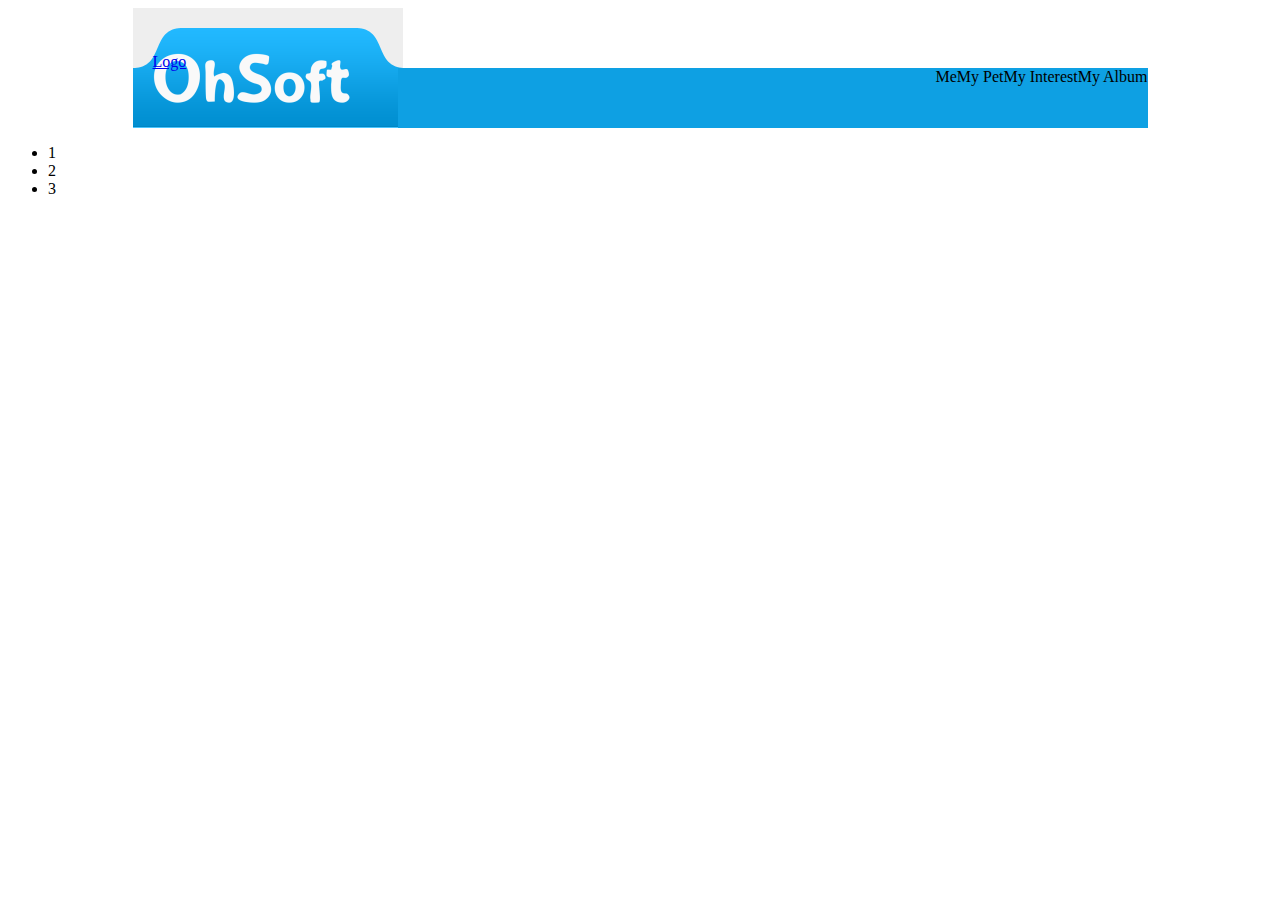
==== index.html @ ab68bf04 "Update index.html" ====
<!DOCTYPE html>
<html>
  <head>
    <title>
            Jinzhong Baby
    </title>
    <link href="CSS/myCSS.css" rel="stylesheet" type="text/css">
  </head>
<body>
  <div id="myHeader">
    <a href="/eng/" class="sitetitle">Logo</a>
    <div id="myNav" class="myMenu">
      <ul>
        <li>Me</li>
        <li>My Pet</li>
        <li>My Interest</li>
        <li>My Album</li>
       </ul>
      </div>
    </div>
  <ul>
        <li>1</li>
        <li>2</li>
        <li>3</li>
       </ul>
</body>
</html>
---- CSS/myCSS.css ----
/*
This is my own CSS file
*/

#myHeader {
  width: 1015px;
  height: 120px;
  position: relative;
  margin: 0 auto;
  background: url(/images/myHeader.png) no-repeat
}

a.sitetitle {
    display: block;
    float: left;
    margin: 45px 20px 0;
    width: 240px;
    height: 60px;
    background: url(/images/ohsoft_logo_shadow.png) no-repeat;
}

#myNav {
    position: absolute;
    bottom: 0;
    right: 0;
    width: 750px;
    height: 60px;
    background: rgba(14, 160, 227,1)
}


.myMenu ul {
    float: right;
    list-style-type: none;
    margin: 0;
    padding: 0;
}

.myMenu li {
    position: relative;
    float: left;
    display: block;
}
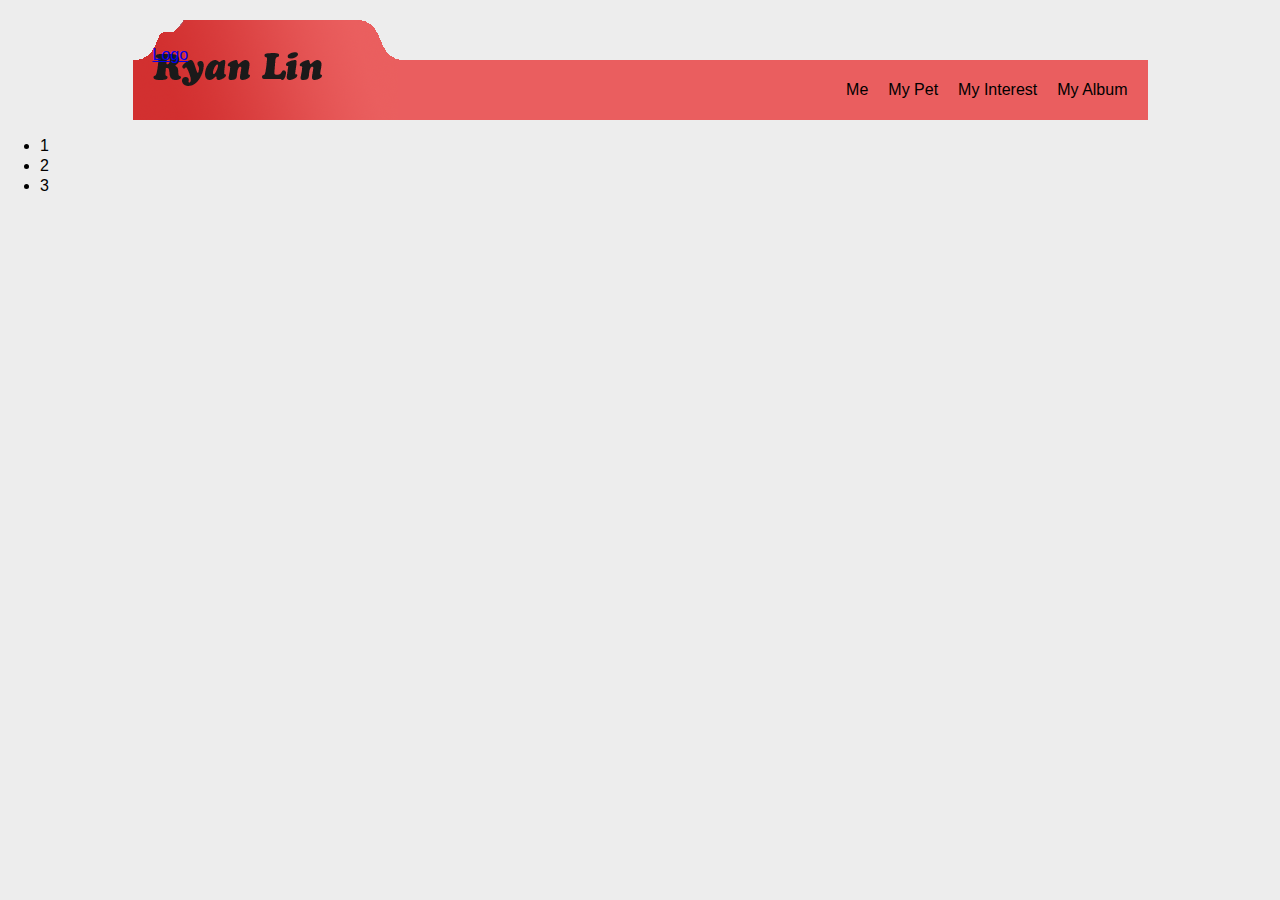
==== commit b2e6aeac: "Update index.html" ====
--- a/index.html
+++ b/index.html
@@ -2,11 +2,12 @@
 <html>
   <head>
     <title>
-            Jinzhong Baby
+            Ryan Lin
     </title>
     <link href="CSS/myCSS.css" rel="stylesheet" type="text/css">
   </head>
 <body>
+  <header>
   <div id="myHeader">
     <a href="/eng/" class="sitetitle">Logo</a>
     <div id="myNav" class="myMenu">
@@ -18,6 +19,7 @@
        </ul>
       </div>
     </div>
+    </header>
   <ul>
         <li>1</li>
         <li>2</li>
--- a/CSS/myCSS.css
+++ b/CSS/myCSS.css
@@ -1,13 +1,21 @@
 /*
 This is my own CSS file
 */
+
+body {
+    margin: 0;
+    padding: 0;
+    background-color: #ededed;
+    font-family: Arial, Helvetica, sans-serif;
+    line-height: 20px;
+}
 
 #myHeader {
   width: 1015px;
   height: 120px;
   position: relative;
   margin: 0 auto;
-  background: url(/images/myHeader.png) no-repeat
+  background: url(/images/myHeader-1.png) no-repeat
 }
 
 a.sitetitle {
@@ -16,7 +24,7 @@
     margin: 45px 20px 0;
     width: 240px;
     height: 60px;
-    background: url(/images/ohsoft_logo_shadow.png) no-repeat;
+    background: url(/images/ohsoft_logo_shadow-1.png) no-repeat;
 }
 
 #myNav {
@@ -25,7 +33,7 @@
     right: 0;
     width: 750px;
     height: 60px;
-    background: rgba(14, 160, 227,1)
+    background: rgba(234, 94, 95,1)
 }
 
 
@@ -40,4 +48,7 @@
     position: relative;
     float: left;
     display: block;
+    height: 60px;
+    line-height: 60px;
+    margin-right: 20px;
 }
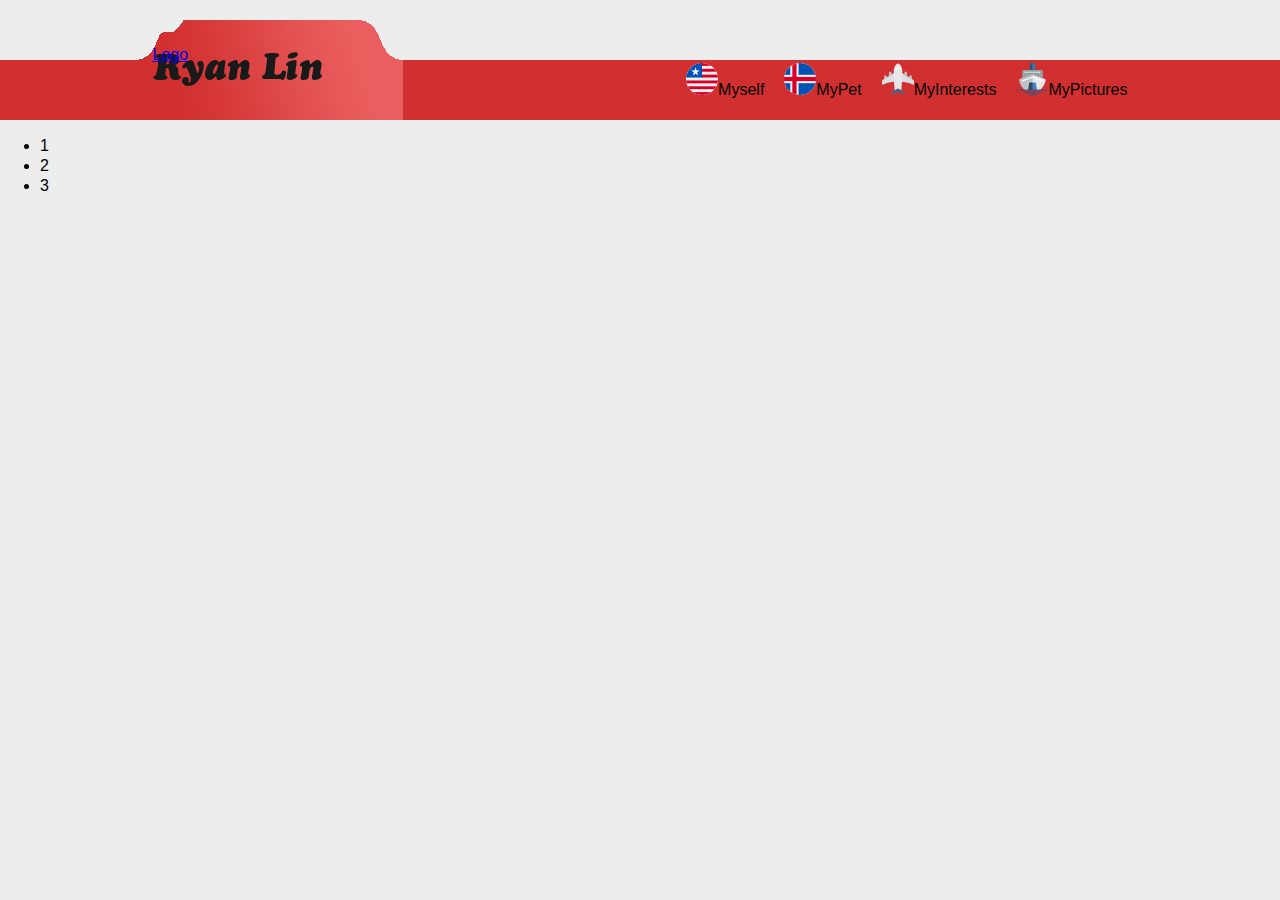
==== commit c2fe8de3: "Update index.html" ====
--- a/index.html
+++ b/index.html
@@ -12,10 +12,10 @@
     <a href="/eng/" class="sitetitle">Logo</a>
     <div id="myNav" class="myMenu">
       <ul>
-        <li>Me</li>
-        <li>My Pet</li>
-        <li>My Interest</li>
-        <li>My Album</li>
+        <li><a><img src="images/icons/A.png">Myself</a></li>
+        <li><a><img src="images/icons/B.png">MyPet</a></li>
+        <li><a><img src="images/icons/C.png">MyInterests</a></li>
+        <li><a><img src="images/icons/D.png">MyPictures</a></li>
        </ul>
       </div>
     </div>
--- a/CSS/myCSS.css
+++ b/CSS/myCSS.css
@@ -8,6 +8,9 @@
     background-color: #ededed;
     font-family: Arial, Helvetica, sans-serif;
     line-height: 20px;
+}
+header {
+    background: url(/images/myHeader-3.png) repeat-x;
 }
 
 #myHeader {
@@ -33,7 +36,6 @@
     right: 0;
     width: 750px;
     height: 60px;
-    background: rgba(234, 94, 95,1)
 }
 
 
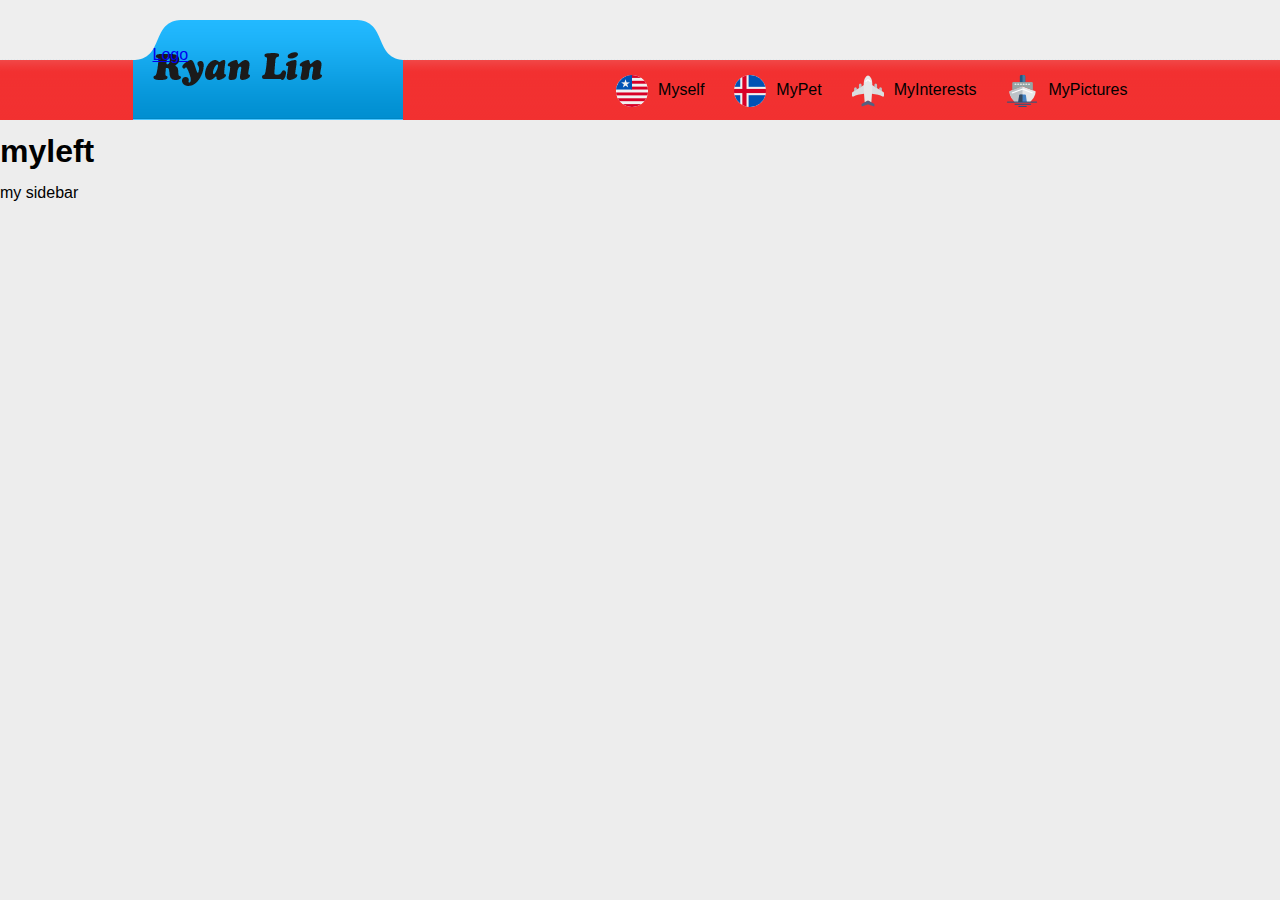
==== commit 14ea4865: "Update index.html" ====
--- a/index.html
+++ b/index.html
@@ -20,10 +20,14 @@
       </div>
     </div>
     </header>
-  <ul>
-        <li>1</li>
-        <li>2</li>
-        <li>3</li>
-       </ul>
+      <div id="mainContent">
+        <div id="myLeft">
+          <h1> myleft </h1>
+        </div>
+      <div id="mySidebar">
+         <p> my sidebar </p>
+    </div>
+  </div>
+  <!-- end of mainContent -->
 </body>
 </html>
--- a/CSS/myCSS.css
+++ b/CSS/myCSS.css
@@ -46,7 +46,7 @@
     padding: 0;
 }
 
-.myMenu li {
+ li {
     position: relative;
     float: left;
     display: block;
@@ -54,3 +54,15 @@
     line-height: 60px;
     margin-right: 20px;
 }
+.myMenu img {
+    vertical-align: middle;
+    padding: 0 10px;
+}
+
+#myHeader {
+    width: 1015px;
+    height: 120px;
+    position: relative;
+    margin: 0 auto;
+    background: url(/images/myHeader.png) no-repeat;
+}
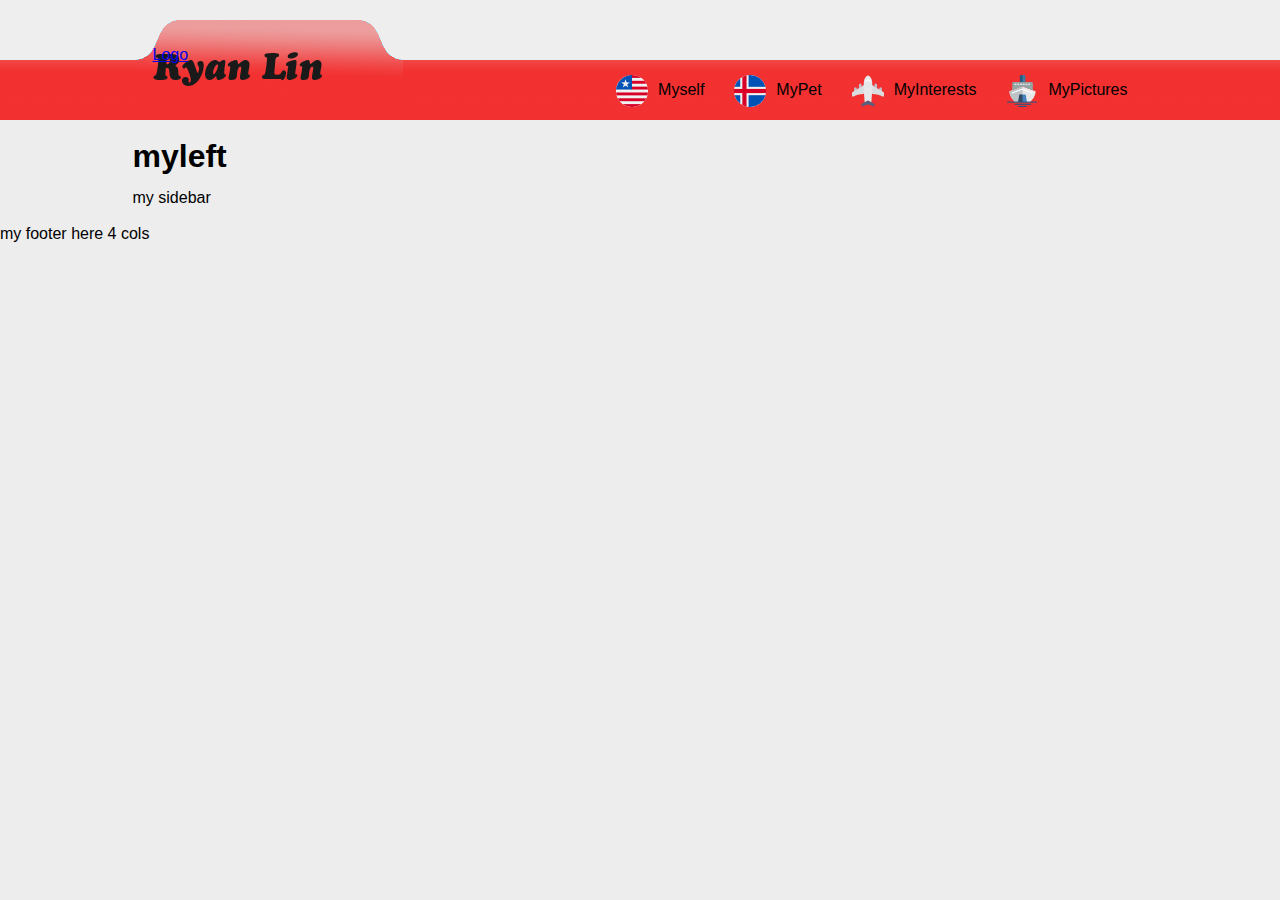
==== commit 7e0f79af: "Update index.html" ====
--- a/index.html
+++ b/index.html
@@ -21,13 +21,19 @@
     </div>
     </header>
       <div id="mainContent">
-        <div id="myLeft">
-          <h1> myleft </h1>
-        </div>
-      <div id="mySidebar">
-         <p> my sidebar </p>
+    <div id="myContent" class="left">
+      <h1> myleft </h1>
     </div>
-  </div>
-  <!-- end of mainContent -->
+    <div id="mySidebar" class="right">
+      <p> my sidebar </p>
+    </div>
+  
+  <div class="clear_h30"></div>
+  <div class="nav_up"></div>
+  
+  </div><!-- end of mainContent -->
+  <footer>
+  my footer here 4 cols
+  </footer><!-- end of myFooter -->
 </body>
 </html>
--- a/CSS/myCSS.css
+++ b/CSS/myCSS.css
@@ -59,10 +59,9 @@
     padding: 0 10px;
 }
 
-#myHeader {
+#mainContent {
+    clear: both;
     width: 1015px;
-    height: 120px;
-    position: relative;
     margin: 0 auto;
-    background: url(/images/myHeader.png) no-repeat;
+    padding: 5px 10px 0;
 }
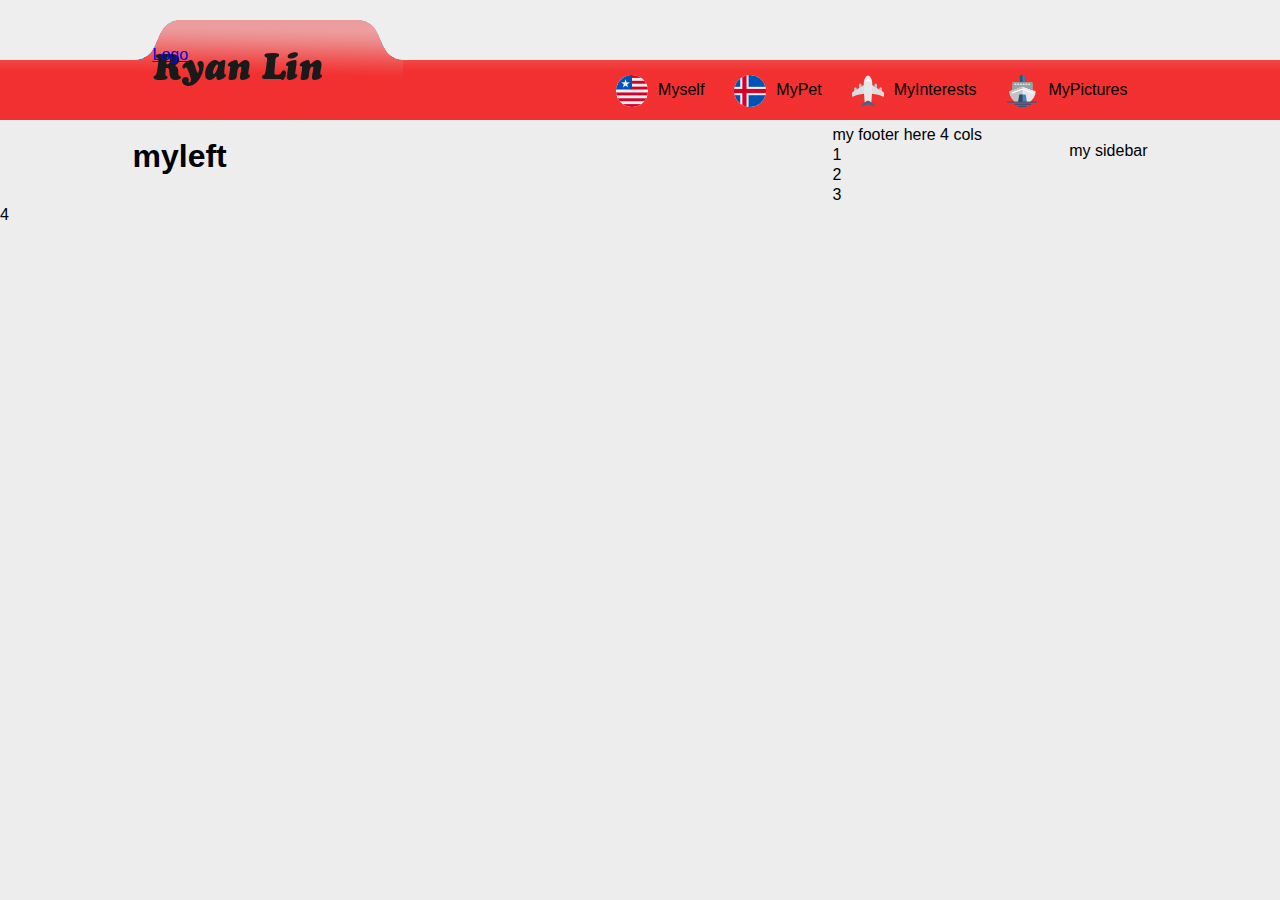
==== commit 0651c6c5: "Update index.html" ====
--- a/index.html
+++ b/index.html
@@ -34,6 +34,10 @@
   </div><!-- end of mainContent -->
   <footer>
   my footer here 4 cols
+      <div>1</div>
+      <div>2</div>
+      <div>3</div>
+      <div>4</div>
   </footer><!-- end of myFooter -->
 </body>
 </html>
--- a/CSS/myCSS.css
+++ b/CSS/myCSS.css
@@ -65,3 +65,27 @@
     margin: 0 auto;
     padding: 5px 10px 0;
 }
+
+.left {
+    float:left;
+}
+
+.right {
+    float:right;
+}
+
+#myContent {
+    width:700px;
+}
+
+#mySider {
+    width:300px;
+}
+
+.h30{
+    height:30px;
+}
+
+.clear{
+    clear:both;
+}
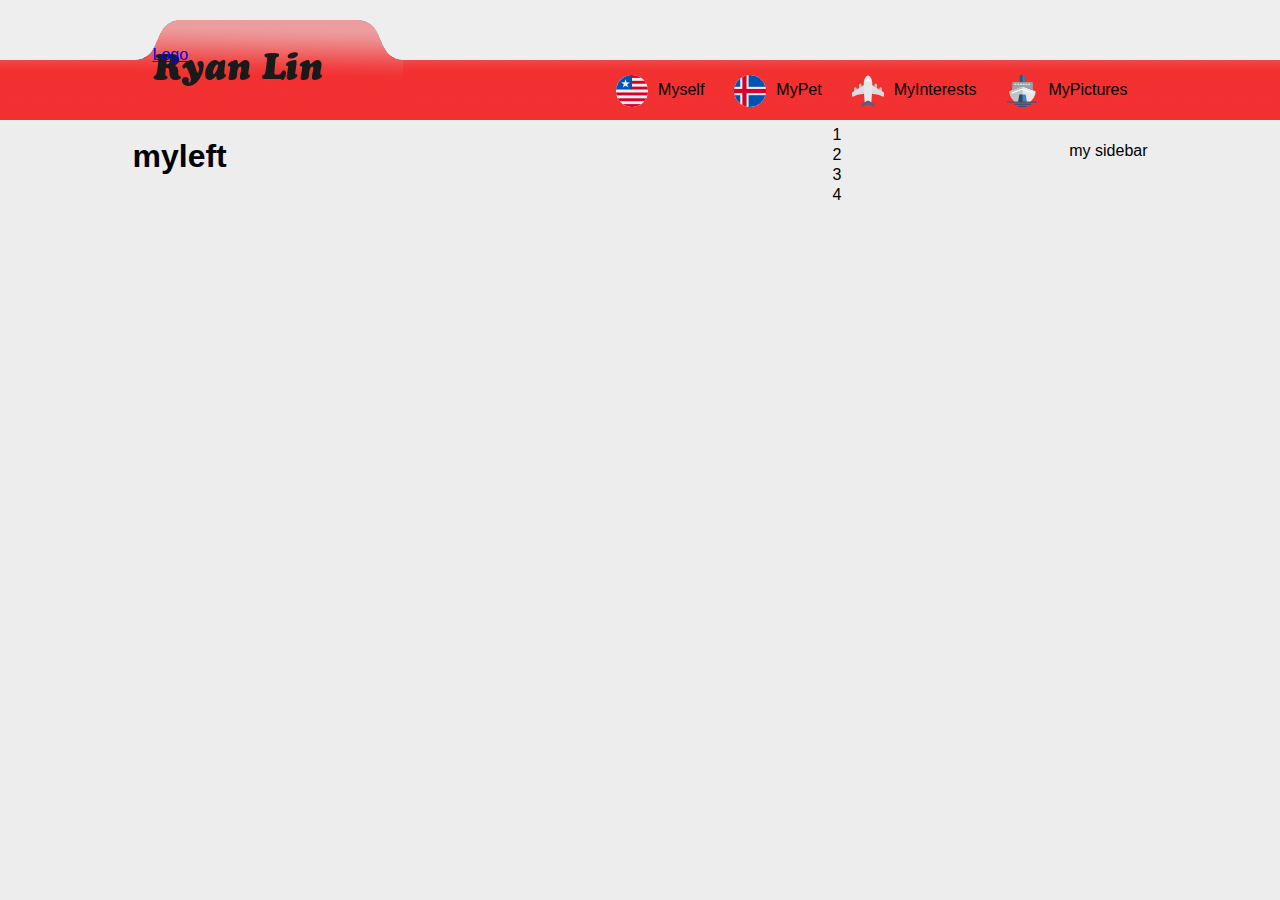
==== commit 2bc75fd3: "Update index.html" ====
--- a/index.html
+++ b/index.html
@@ -33,11 +33,13 @@
   
   </div><!-- end of mainContent -->
   <footer>
-  my footer here 4 cols
-      <div>1</div>
-      <div>2</div>
-      <div>3</div>
-      <div>4</div>
+    <div id="myFooter"> 
+      <!-- my footer here 4 cols -->
+      <div class="col_4">1</div>
+      <div class="col_4">2</div>
+      <div class="col_4">3</div>
+      <div class="col_4">4</div>
+    </div>
   </footer><!-- end of myFooter -->
 </body>
 </html>
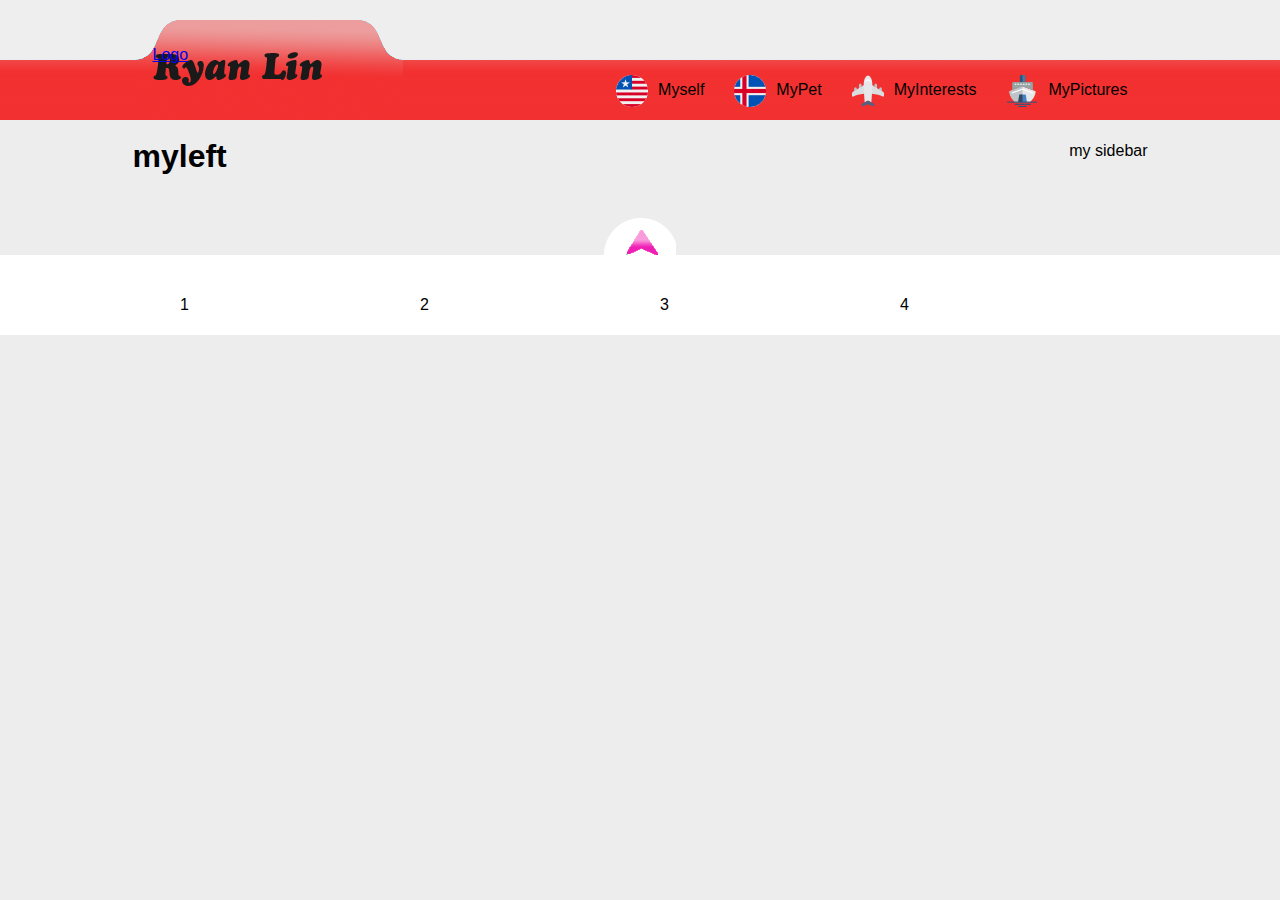
==== commit f90f083b: "Update index.html" ====
--- a/index.html
+++ b/index.html
@@ -28,7 +28,7 @@
       <p> my sidebar </p>
     </div>
   
-  <div class="clear_h30"></div>
+  <div class="clear h30"></div>
   <div class="nav_up"></div>
   
   </div><!-- end of mainContent -->
--- a/CSS/myCSS.css
+++ b/CSS/myCSS.css
@@ -1,3 +1,4 @@
+
 /*
 This is my own CSS file
 */
@@ -12,15 +13,13 @@
 header {
     background: url(/images/myHeader-3.png) repeat-x;
 }
-
 #myHeader {
   width: 1015px;
   height: 120px;
   position: relative;
   margin: 0 auto;
-  background: url(/images/myHeader-1.png) no-repeat
+  background: url(/images/myHeader-1.png) no-repeat;
 }
-
 a.sitetitle {
     display: block;
     float: left;
@@ -29,7 +28,6 @@
     height: 60px;
     background: url(/images/ohsoft_logo_shadow-1.png) no-repeat;
 }
-
 #myNav {
     position: absolute;
     bottom: 0;
@@ -37,8 +35,6 @@
     width: 750px;
     height: 60px;
 }
-
-
 .myMenu ul {
     float: right;
     list-style-type: none;
@@ -46,32 +42,33 @@
     padding: 0;
 }
 
- li {
+.myMenu li {
     position: relative;
     float: left;
-    display: block;
+    display: inline;
     height: 60px;
     line-height: 60px;
     margin-right: 20px;
 }
+
 .myMenu img {
     vertical-align: middle;
     padding: 0 10px;
 }
 
 #mainContent {
-    clear: both;
     width: 1015px;
     margin: 0 auto;
+    clear: both;
     padding: 5px 10px 0;
 }
 
-.left {
-    float:left;
+.left{
+   float:left;
 }
 
-.right {
-    float:right;
+.right{
+   float:right;
 }
 
 #myContent {
@@ -89,3 +86,30 @@
 .clear{
     clear:both;
 }
+
+#myFooter {
+    width: 980px;
+    margin: 0 auto;
+    padding: 40px 10px;
+}
+
+footer {
+    clear: both;
+    background: #fff;
+    width: 100%;
+}
+
+.col_4 {
+    width: 180px;
+    float: left;
+    margin: 0 30px;
+}
+
+.nav_up {
+    display: block;
+    margin: 0 auto;
+    width: 72px;
+    height: 37px;
+    cursor: pointer;
+    background: url(/images/gotop.png);
+}
